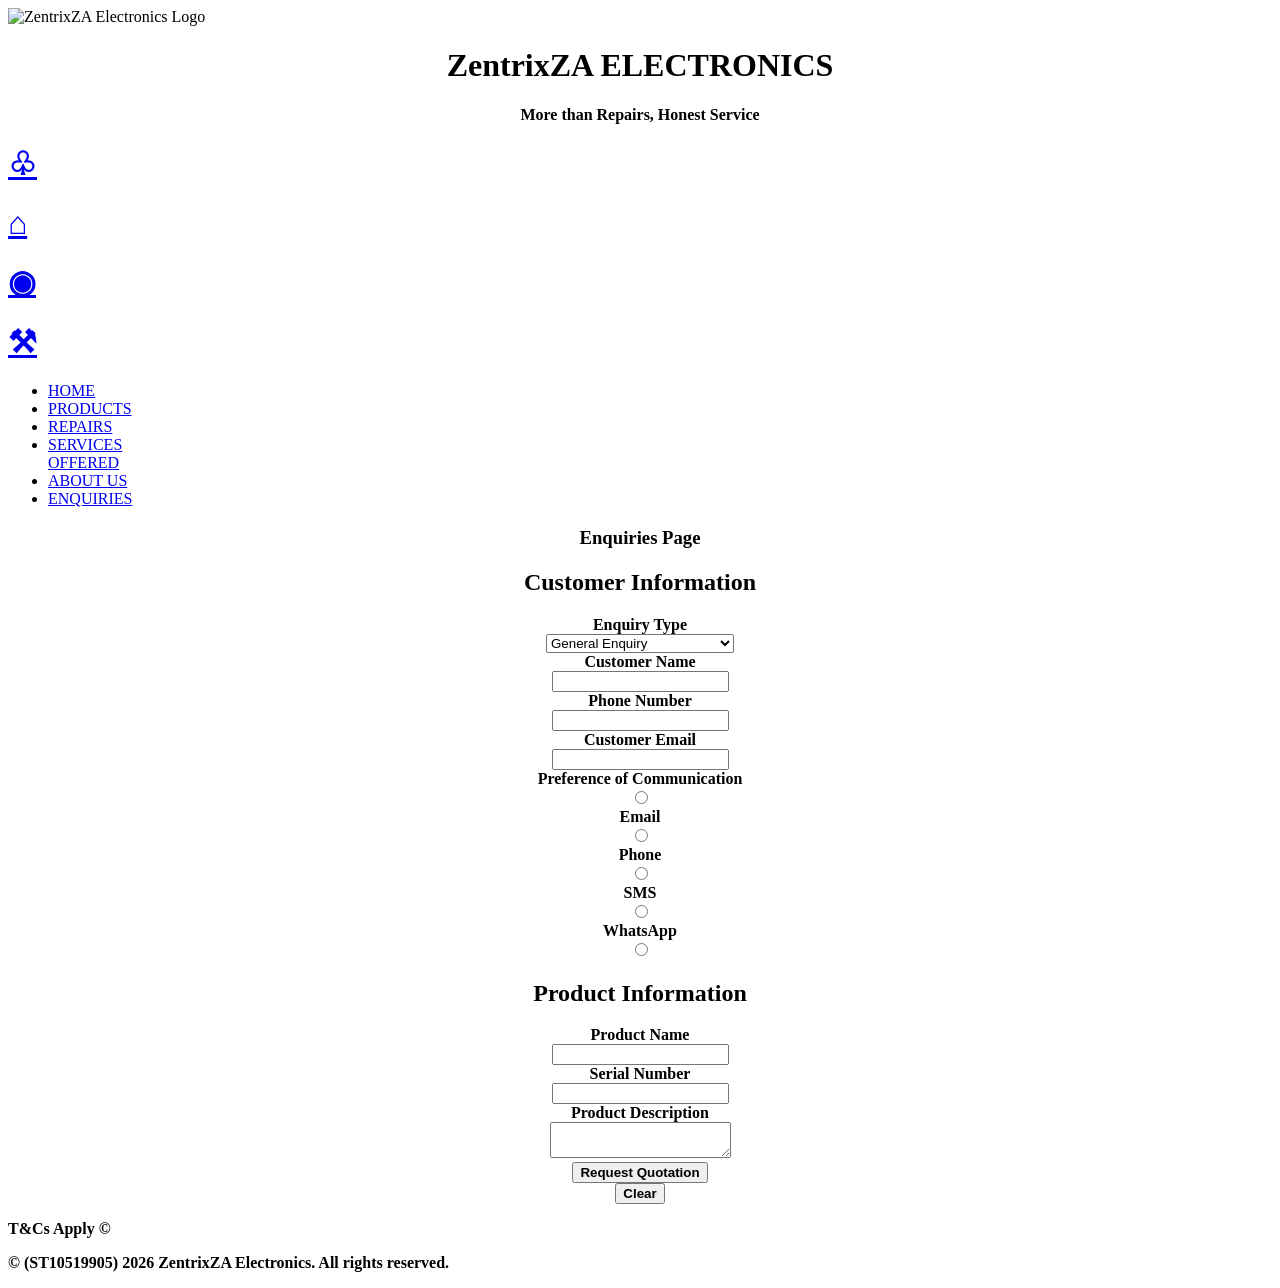
==== ZentrixZA Electronics (Retail Store)/Enquiries.html @ df6abef6 "Add files via upload New Enqiuries Page" ====
<!doctype html>
    <head>
        <meta charset="UTF-8">
        <meta name="viewport" content="width=device-width, intial-scale=1.0">
        <title>Enquiries | ZentrixZA Electronics</title>
          <!--
    ENQUIRIES PAGE
    This page allows visitors to find contact information
    and select the type of enquiry they want to make.
-->

<!-- Connects the page to the shared stylesheet -->
          <link rel="stylesheet" href="CSS/StylingSheets.css">
    </head>
    <body>
    
    <body>

<header class="topbar">

    <div class="brand-box">

        <img src="images/zae image15.jpg" style="width: 231px;height:200px;"
             alt="ZentrixZA Electronics Logo">

    </div>

    <div class="site-title">
         <h1><b><center>ZentrixZA ELECTRONICS</center></b></h1>
        <p><b><center>More than Repairs, Honest Service</center></b></p>
    </div>

    <div class="top-icons">

         <a href="Enquiries.html"
           class="icon-link">
            <h1>♧</h1>
        </a>

        <a href="Home.html"
           class="icon-link">
           <h1>⌂</h1>
        </a>

        <a href="AboutUS.html"
           class="icon-link">
            <h1>◉</h1>
        </a>

        <a href="Enquiries.html"
           class="icon-link">
            <h1>⚒</h1>
        </a>

    </div>

</header>


<aside class="sidebar">

    <nav>

        <ul>

            <li>
                <a href="Home.html">
                    HOME
                </a>
            </li>

            <li>
                <a href="Products.html">
                    PRODUCTS
                </a>
            </li>

            <li>
                <a href="Repairs.html">
                    REPAIRS
                </a>
            </li>

            <li>
                <a href="ServicesOffered.html">
                    SERVICES<br>OFFERED
                </a>
            </li>

            <li>
                <a href="AboutUS.html">
                    ABOUT US
                </a>
            </li>

            <li>
                <a href="Enquiries.html"
                   class="active">
                    ENQUIRIES
                </a>
            </li>

        </ul>

    </nav>

</aside>


<main class="main-content">

    <section class="page-heading">

          <section class="content-panel">

<!--
    ENQUIRY INTRODUCTION
    Provides instructions to visitors about contacting ZentrixZA.
-->
        <h1><b><center>
            Enquiries Page
        </center></b></h1>

    <form class="form-card">

        <h2 class="section-title"><b><center>

            Customer Information

        </b></center></h2>


        <div class="form-group">

            <label for="enquiry-type"><b><center>
                Enquiry Type
            </b></center></label>

            <b><center><select id="enquiry-type"> </b></center>

                <option>
                    General Enquiry
                </option>

                <option>
                    Product Information Enquiry
                </option>

                <option>
                    Product Repair Request
                </option>

                <option>
                    Purchase Request
                </option>

                <option>
                    Financing Products
                </option>

            </select>

        </div>
<!--
    ENQUIRY TYPE
    The select element allows the user to choose
    the type of enquiry they want to make.
-->

            <div class="form-group">

          <label for="customer-name">
                <b><center>Customer Name</b></center>
            </label>

             <b><center><input type="text"
                   id="customer-name"></b></center>
        </div>

        <div class="form-group">

            <label for="phone">
                <b><center>Phone Number</b></center>
            </label>

            <b><center><input type="tel"
                   id="phone"></b></center>

        </div>

        <div class="form-group">

            <label for="email">
                <b><center>Customer Email</b></center>
            </label>

            <b><center><input type="email"
                   id="email"></b></center>

        </div>

        <div class="form-group">

            <label>
                <b><center>Preference of Communication</b></center>
              </label>

               <div class="radio-group">

                 <label>
                    <b><center><input type="radio"></b></center>
                    <b><center>Email</b></center>
                </label>

                <label>
                    <b><center><input type="radio"></b></center>
                    <b><center>Phone</b></center>
                </label>

                <label>
                    <b><center><input type="radio"></b></center>
                    <b><center>SMS</b></center>
                </label>

                <label>
                    <b><center><input type="radio"></b></center>
                    <b><center>WhatsApp</b></center>
                </label>

                <label>
                    <b><center><input type="radio"></b></center>
                    <b><center></b></center>
                </label>

            </div>


        <h2 class="section-title">

            <b><center>Product Information</b></center>

        </h2>


        <div class="form-group">

            <label for="product-name">
                <b><center>Product Name</b></center>
            </label>

            <b><center><input type="text"
                   id="product-name"></b></center>

        </div>


        <div class="form-group">

            <label for="serial">
                <b><center>Serial Number</b></center>
            </label>

            <b><center><input type="text"
                   id="serial"></b></center>

        </div>


        <div class="form-group">

            <label for="description">
                <b><center>Product Description</b></center>
            </label>

            <b><center><textarea id="description"></textarea></b></center>

        </div>


        <b><center><button type="submit" 
                class="btn btn-primary">

             <b><center>Request Quotation</b></center>

        </b></center></button>


        <b><center><button type="reset"
                class="btn btn-secondary">

            Clear

        </b></center></form></button>

    </form>

</main>


<footer class="footer">

    <p>
        <strong>T&Cs Apply &copy;</strong>
    </p>

    <p>
        &copy; (ST10519905) 2026 ZentrixZA Electronics.
        All rights reserved.
    </p>

</footer>

</body>

</html>
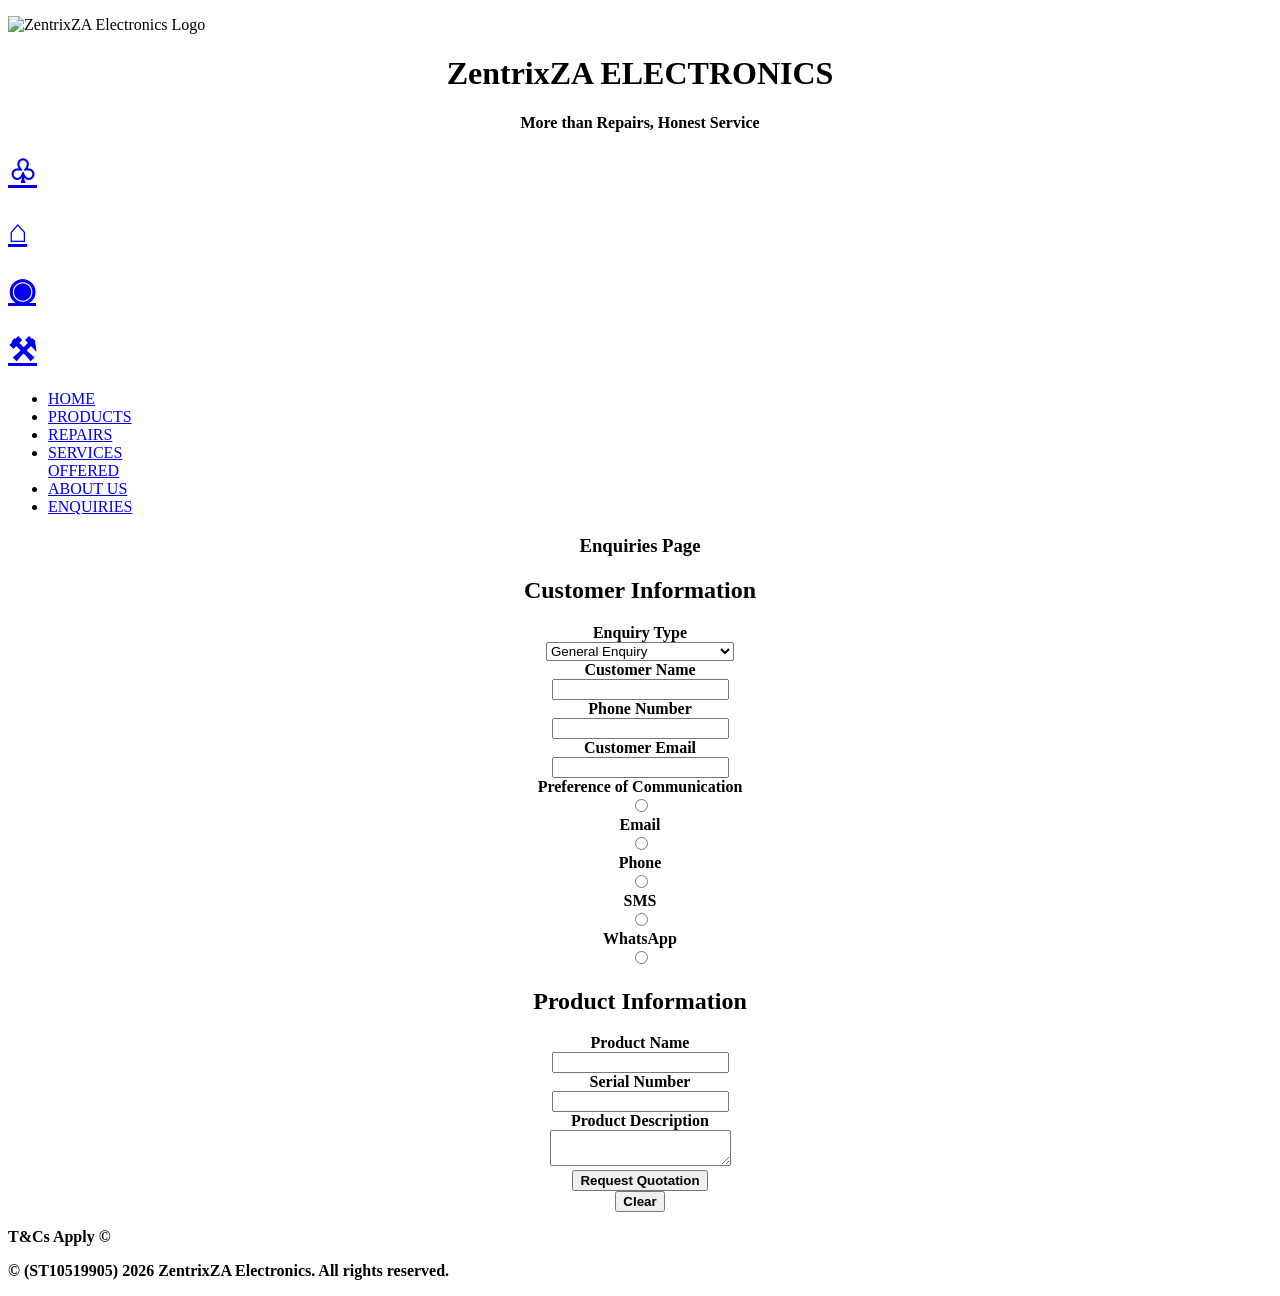
==== commit e4d8e8c6: "Java Script JavaScript files were added" ====
--- a/ZentrixZA Electronics (Retail Store)/Enquiries.html
+++ b/ZentrixZA Electronics (Retail Store)/Enquiries.html
@@ -1,8 +1,45 @@
 <!doctype html>
     <head>
-        <meta charset="UTF-8">
-        <meta name="viewport" content="width=device-width, intial-scale=1.0">
+        <meta
+    property="og:title"
+    content="Electronics and Repairs | ZentrixZA Electronics"
+>
+
+<meta
+    property="og:description"
+    content="Quality electronics, home appliances and reliable
+    repair services from ZentrixZA Electronics."
+>
+
+<meta
+    property="og:type"
+    content="website"
+>
+
+<meta
+    property="og:url"
+    content="https://www.example.com/Products.html"
+>
+
+<meta
+    property="og:image"
+    content="https://www.example.com/images/zae-image15.jpg"
+>
+
+       <meta charset="UTF-8">
+
+    <meta
+        name="viewport"
+        content="width=device-width, initial-scale=1.0"
+    >
+     <meta names="keywords" content="in enquiring the business and how to purchase the products online">
+    
         <title>Enquiries | ZentrixZA Electronics</title>
+        <meta
+        name="description"
+        content="Learn about ZentrixZA Electronics, in enquiring the business and how to purchase the products online">
+    
+     <meta name="author" content="Boikanyo Motshwane">
           <!--
     ENQUIRIES PAGE
     This page allows visitors to find contact information
@@ -14,7 +51,12 @@
     </head>
     <body>
     
-    <body>
+   <script
+    src="https://code.jquery.com/jquery-3.7.1.min.js">
+</script>
+
+<script src="JavaScript/aboutUS-jquery.js"></script>
+<p id="selectedProductDetails"></p>
 
 <header class="topbar">
 
@@ -295,10 +337,7 @@
     </form>
 
 </main>
-
-
 <footer class="footer">
-
     <p>
         <strong>T&Cs Apply &copy;</strong>
     </p>
@@ -310,6 +349,7 @@
 
 </footer>
 
+  <script src ="JavaScript/enquiries.js" defer></script> 
 </body>
 
 </html>    
